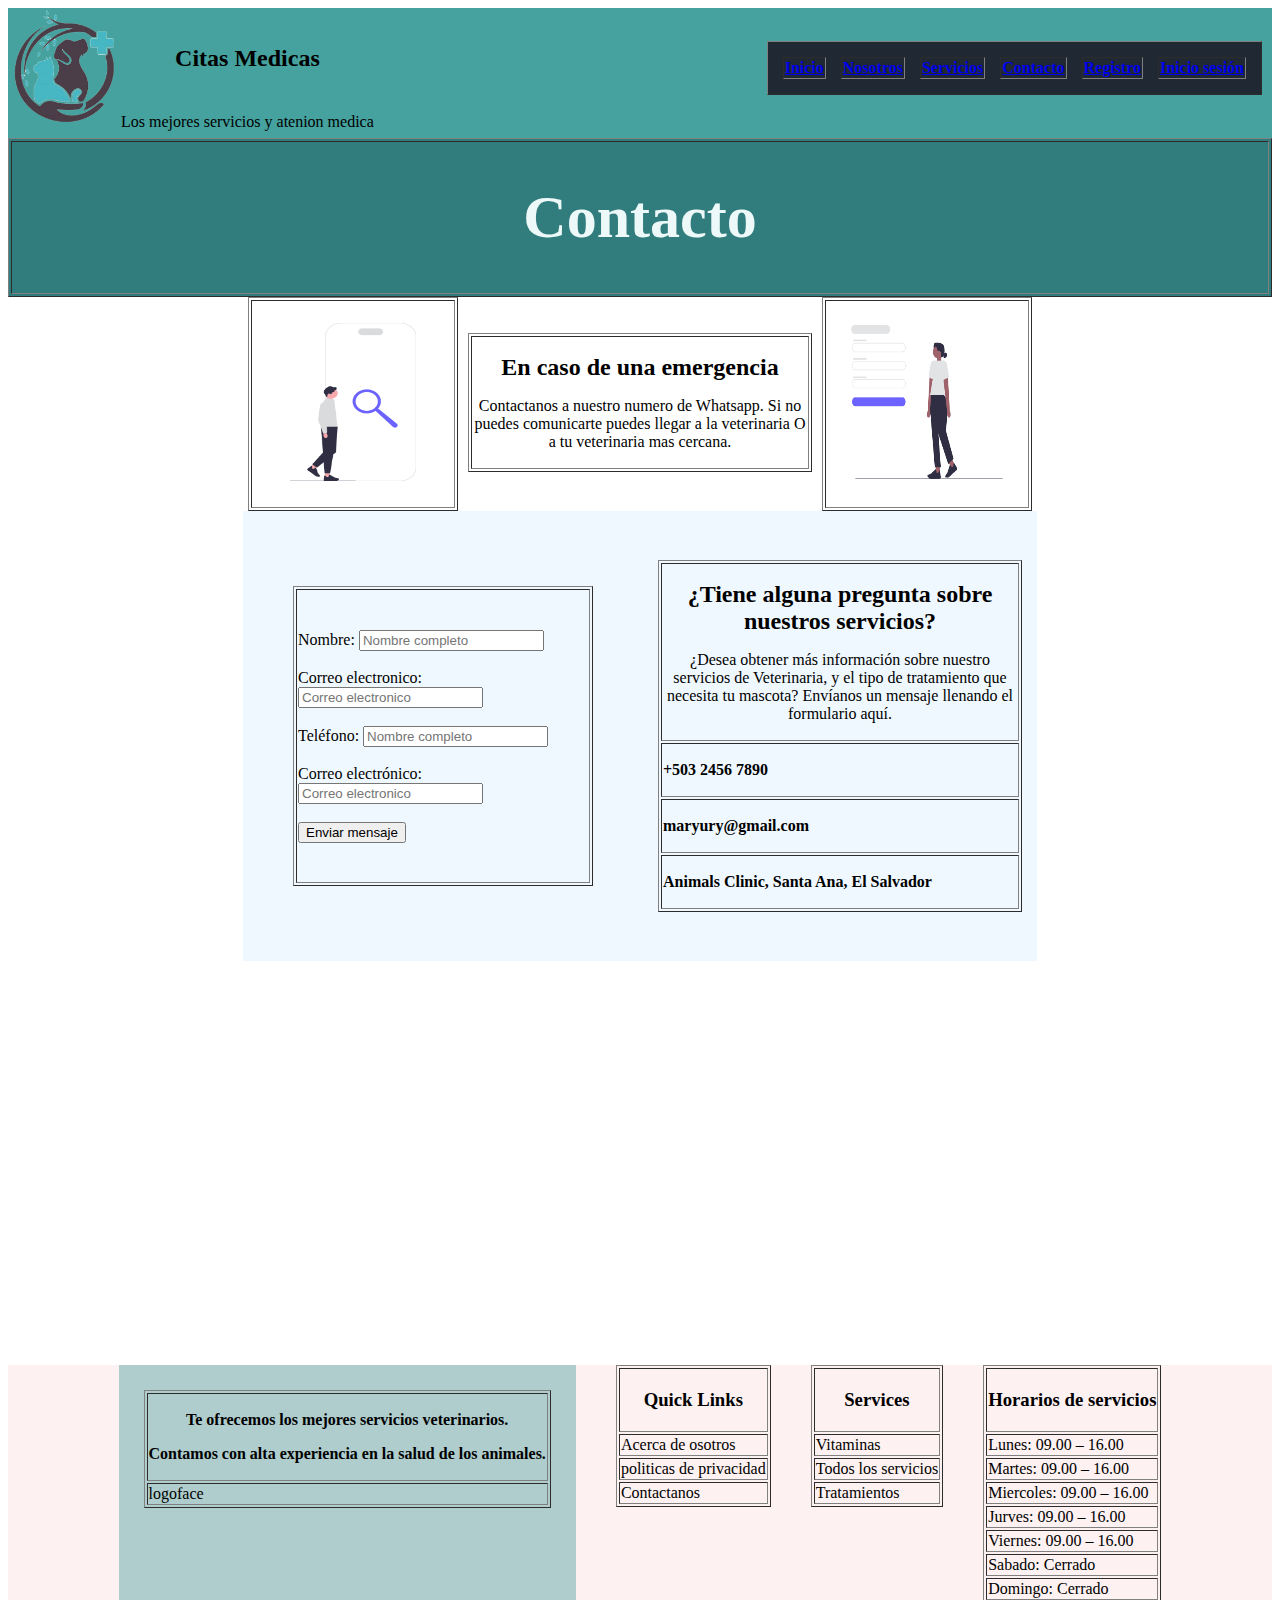
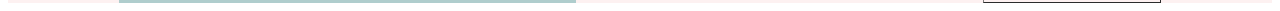
==== Contacto.html @ c59d8e66 "Arreglo de imagenes" ====
<!DOCTYPE html>
<html lang="en">
<head>
    <meta charset="UTF-8">
    <meta name="viewport" content="width=device-width, initial-scale=1.0">
    <link rel="stylesheet" href="CSS/header.css">
    <link rel="stylesheet" href="CSS/contacto.css">
    <link rel="stylesheet" href="CSS/footer.css">
    <title>CitasMedicas</title>
</head>

<body>
    
<header>
    <div class="logo">
        <img width="110" height="117" src="Images/cropped-tweb.png" alt="LogoEmpresa">
        <table>
            <tr>
                <th><h2>Citas Medicas</h2></th>        
            </tr>
            <tr>
                <td>Los mejores servicios y atenion medica</td>
            </tr>
        </table>
        </div>
    <div class="menuheader">
        <table class="menu" border="1">
            <tr>
                <th><a href="index.html">Inicio</a></th>
                <th><a href="nosotrosl.html">Nosotros</a></th>
                <th><a href="servicios.html">Servicios</a></th>
                <th><a href="Contacto.html">Contacto</a></th>
                <th><a href="Registro.html">Registro</a></th>
                <th><a href="iniciarsesion.html">Inicio sesión</a></th>
            </tr>
        </table>           
    </div>     
</header>
    <section>
        <table border="1" class="titulo">
        <tr>
            <th><h1>Contacto</h1></th>
        </tr>           
        </table>  
    </section>
  
        <div class="contenedor0">
        <div class="mobile">
            <table border="1">
                <tr><td><img src="Images/undraw_Mobile_search_jxq5.png" alt="" width="200" height="200"></td></tr>
            </table>
        </div>
    
        <div class="texto">
            <table border="1">  <br><br>
                <tr><td><p class="texto1"><font size=5 ><strong>En caso de una emergencia </strong></font></p>
                <p class="texto1">Contactanos a nuestro numero de Whatsapp.
                 Si no puedes comunicarte puedes llegar a la veterinaria
                 O a tu veterinaria mas cercana.</p>
                </td></tr>
            </table>
        </div>
    
        <div class="sing">
            <table border="1">
                <tr><td><img src="Images/undraw_Sign_up_n6im.png" alt="" width="200" height="200"></td></tr>
            </table>
        </div>
        </div>


        <div class="contenedor1">
            <div class="formulario">
                <table border="1" height="300" width="300" >  
                    <tr ><td>
                        <form action="">
                            <label for="name">Nombre: </label>
                            <input type="text" placeholder="Nombre completo" id="name" name="name"><br><br>
                            <label for="address">Correo electronico: </label>
                            <input type="email" placeholder="Correo electronico" id="address" name="address"><br><br>
                            <label for="telefono">Teléfono: </label>
                            <input type="text" placeholder="Nombre completo" id="name" name="name"><br><br>
                            <label for="address">Correo electrónico: </label>
                            <input type="email" placeholder="Correo electronico" id="address" name="address"><br><br>
                            <input type="submit" value="Enviar mensaje">
                        </form>
                        </td></tr>                
                    </table>
            </div>
        
            <div class="contacto">
                <table border="1"> 
                    <tr><td><p class="texto1"><font size=5 ><strong>
                        ¿Tiene alguna pregunta sobre nuestros servicios?​ </strong></font></p>
                    <p class="texto1">¿Desea obtener más información sobre nuestro servicios de Veterinaria, 
                        y el tipo de tratamiento que necesita tu mascota? Envíanos un mensaje llenando el formulario aquí.</p>
                    </td></tr>
                    <tr><td><p><font size=3 ><strong>
                        +503 2456 7890​ </strong></font></p>
                    <tr><td><p><font size=3 ><strong>
                        maryury@gmail.com​ </strong></font></p>
                    <tr><td><p><font size=3 ><strong>
                        Animals Clinic, Santa Ana, El Salvador​ </strong></font></p>
                </table>
            </div>
        
        </div>
        <!– COMENTARIO aqui se inserto el mapa google –>
        <iframe src="https://www.google.com/maps/embed?pb=!1m14!1m12!1m3!1d30972.15860311857!2d-89.58222066733934!3d13.987162929181972!2m3!1f0!2f0!3f0!3m2!1i1024!2i768!4f13.1!5e0!3m2!1ses!2ssv!4v1695148014497!5m2!1ses!2ssv" 
        width="1385" height="400" style="border:0;" allowfullscreen="" loading="lazy" referrerpolicy="no-referrer-when-downgrade"></iframe>
      
    
        <footer class="footer" border="1">
            
            <div class="contenedor">
               <div class="columna1">
                    <table border="1">
                        <tr>
                           <th><p>Te ofrecemos los mejores servicios veterinarios. </p>
                            <p>Contamos con alta experiencia en la salud de los animales.</p></th>
                       </tr>
                       <tr><td>logoface</td></tr>
                       </table>
                </div>
    
                <div class="columna2">
                </table>
                <table border="1">
                    <tr><th><h3>Quick Links</h3></th></tr>
                    <tr><td>Acerca de osotros</td></tr>
                    <tr><td>politicas de privacidad</td></tr>
                    <tr><td>Contactanos</td></tr>
                </table>
         
                </div>
    
                <div class="columna3">
                    <table border="1">
                        <tr><th><h3>Services</h3></th></tr>
                        <tr><td>Vitaminas</td></tr>
                        <tr><td>Todos los servicios</td></tr>
                        <tr><td>Tratamientos</td></tr>
                    </table>  
                </div>
    
                <div class="columna4">
                    <table border="1">
                        <tr><th><h3>Horarios de servicios</h3></th></tr>
                        <tr><td>Lunes: 09.00 – 16.00</td></tr>
                        <tr><td>Martes: 09.00 – 16.00</td></tr>
                        <tr><td>Miercoles: 09.00 – 16.00</td></tr>
                        <tr><td>Jurves: 09.00 – 16.00</td></tr>
                        <tr><td>Viernes: 09.00 – 16.00</td></tr>
                        <tr><td>Sabado: Cerrado</td></tr>
                        <tr><td>Domingo: Cerrado</td></tr>
                    </table>
                </div>
    
    
            </div>
        </footer>
    
    
    </body> 
</html>
---- CSS/header.css ----
header{
    display: flex;
    background-color: #45A29e;
    height: 130px;
}
.logo{
    display: flex;
}
.menuheader{
    display: flex; 
    gap: 20px; 
    align-items: center;
    padding: 10px;
    height: 100px;
    margin-left: auto;
}
.menu{
    background-color: #1f2833;
    color: white;
    border-spacing: 15px;
    margin-left: auto;
}
---- CSS/contacto.css ----
.titulo{
    background-color: rgb(49, 125, 125);
    color: rgb(237, 248, 248);
    margin: auto;
    font-size: 30px;
    width: 100% ;
    height: 100px;
}
.contenedor0{
    display: flex;
    justify-content: center;
    height: auto;
    margin: 0 235px; 
}
.mobile{
    margin: 0 05px;
}
.texto{
    margin: 0 05px;
}
.texto1{
text-align: center;
}
.sing{
    margin: 0 05px;
}
.contenedor1{
    background-color: aliceblue;
    display: flex;
    justify-content: center;
    height: 450px;
    margin: 0 235px; 
    padding: 25;
}
.formulario{
    margin: auto 50px;
}
.contacto{
    margin: auto 15px;
}
---- CSS/footer.css ----
.contenedor{
    display: flex;
    justify-content: center;

}
.columna1{
    background-color: rgb(175, 205, 205);
    padding: 25px;
    margin: 0 20px;
}
.columna2{
    margin: 0 20px;
}
.columna3{
    margin: 0 20px;
}
.columna4{
    margin: 0 20px;
}

.footer {
    min-height: 70px;
    background-color: #fdf1f1;
    width: 100%;
    position: relative;
    bottom: 50;   
    margin: 20 0px;          
  }
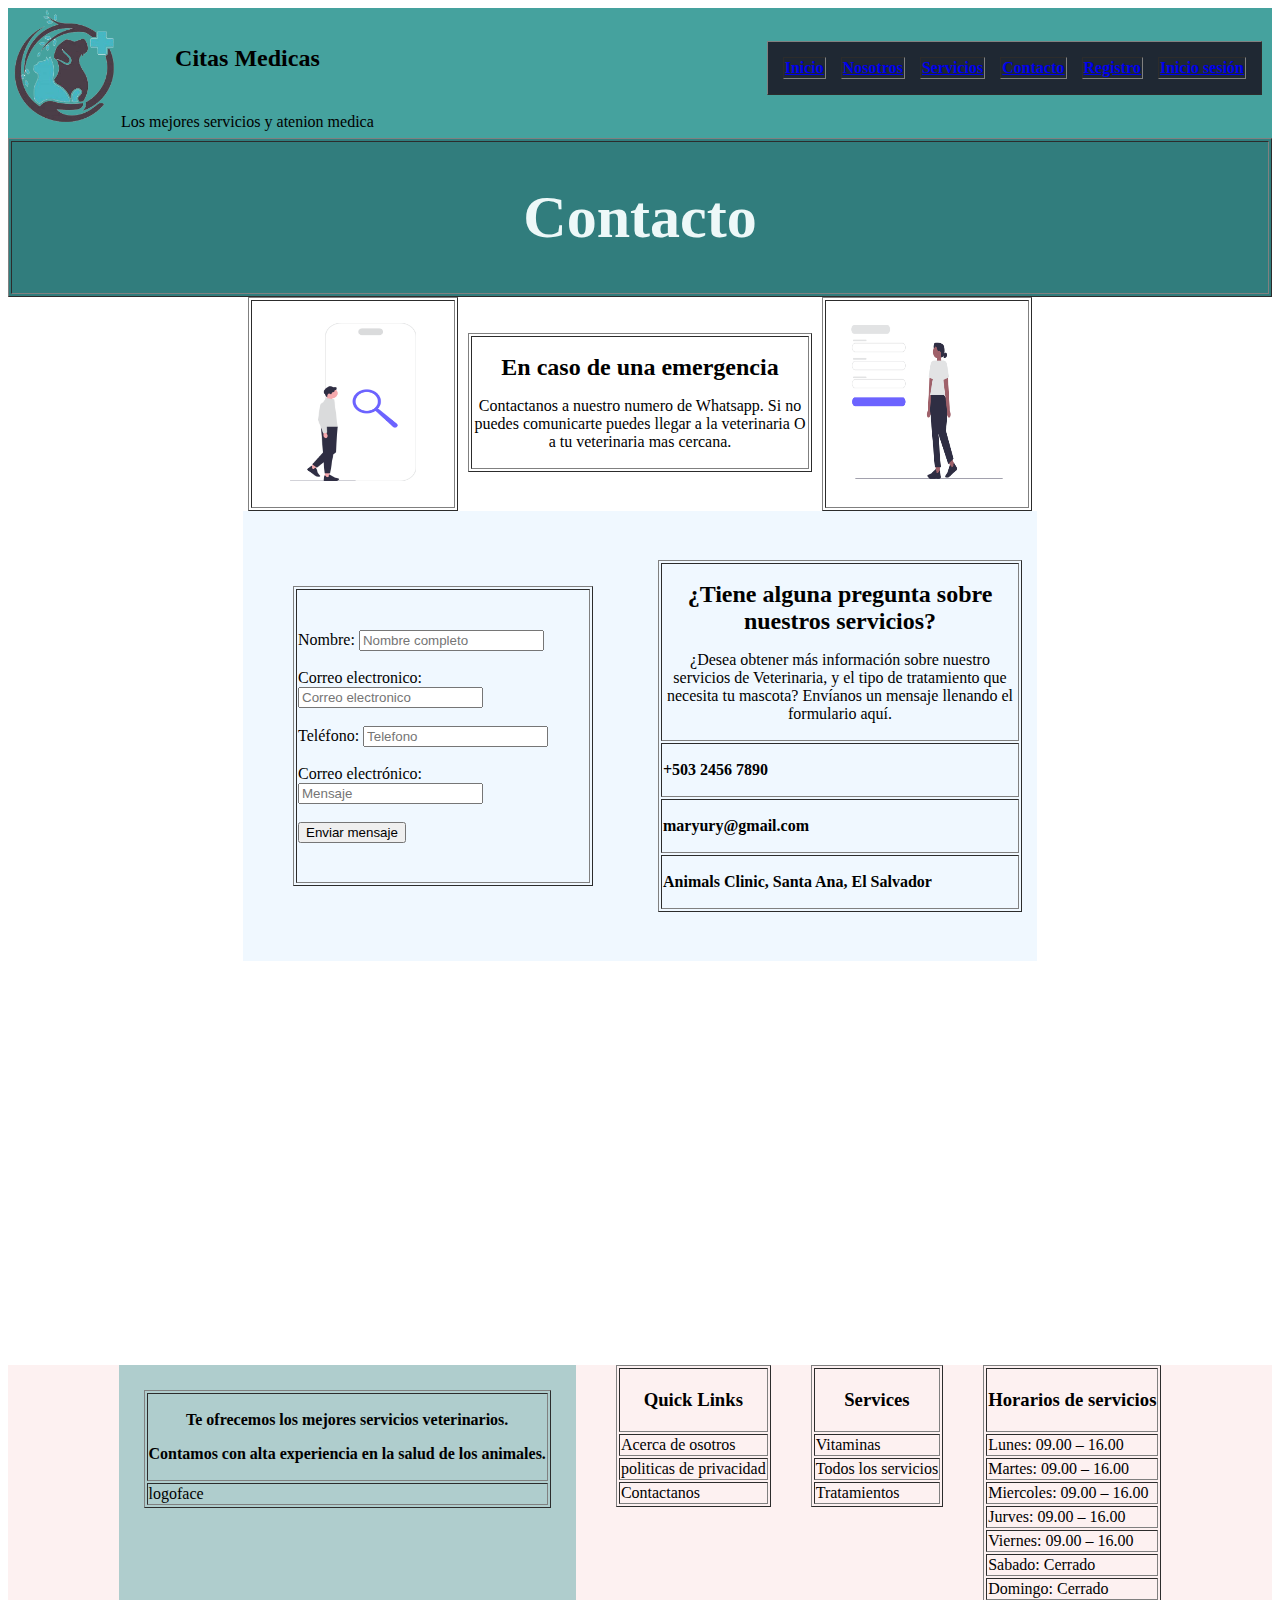
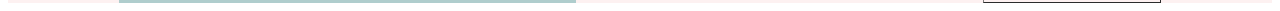
==== commit 15284677: "arreglo de imagenes en servicios y detalles en contacto" ====
--- a/Contacto.html
+++ b/Contacto.html
@@ -79,9 +79,9 @@
                             <label for="address">Correo electronico: </label>
                             <input type="email" placeholder="Correo electronico" id="address" name="address"><br><br>
                             <label for="telefono">Teléfono: </label>
-                            <input type="text" placeholder="Nombre completo" id="name" name="name"><br><br>
+                            <input type="text" placeholder="Telefono" id="number" name="number"><br><br>
                             <label for="address">Correo electrónico: </label>
-                            <input type="email" placeholder="Correo electronico" id="address" name="address"><br><br>
+                            <input type="email" placeholder="Mensaje" id="message" name="message"><br><br>
                             <input type="submit" value="Enviar mensaje">
                         </form>
                         </td></tr>                
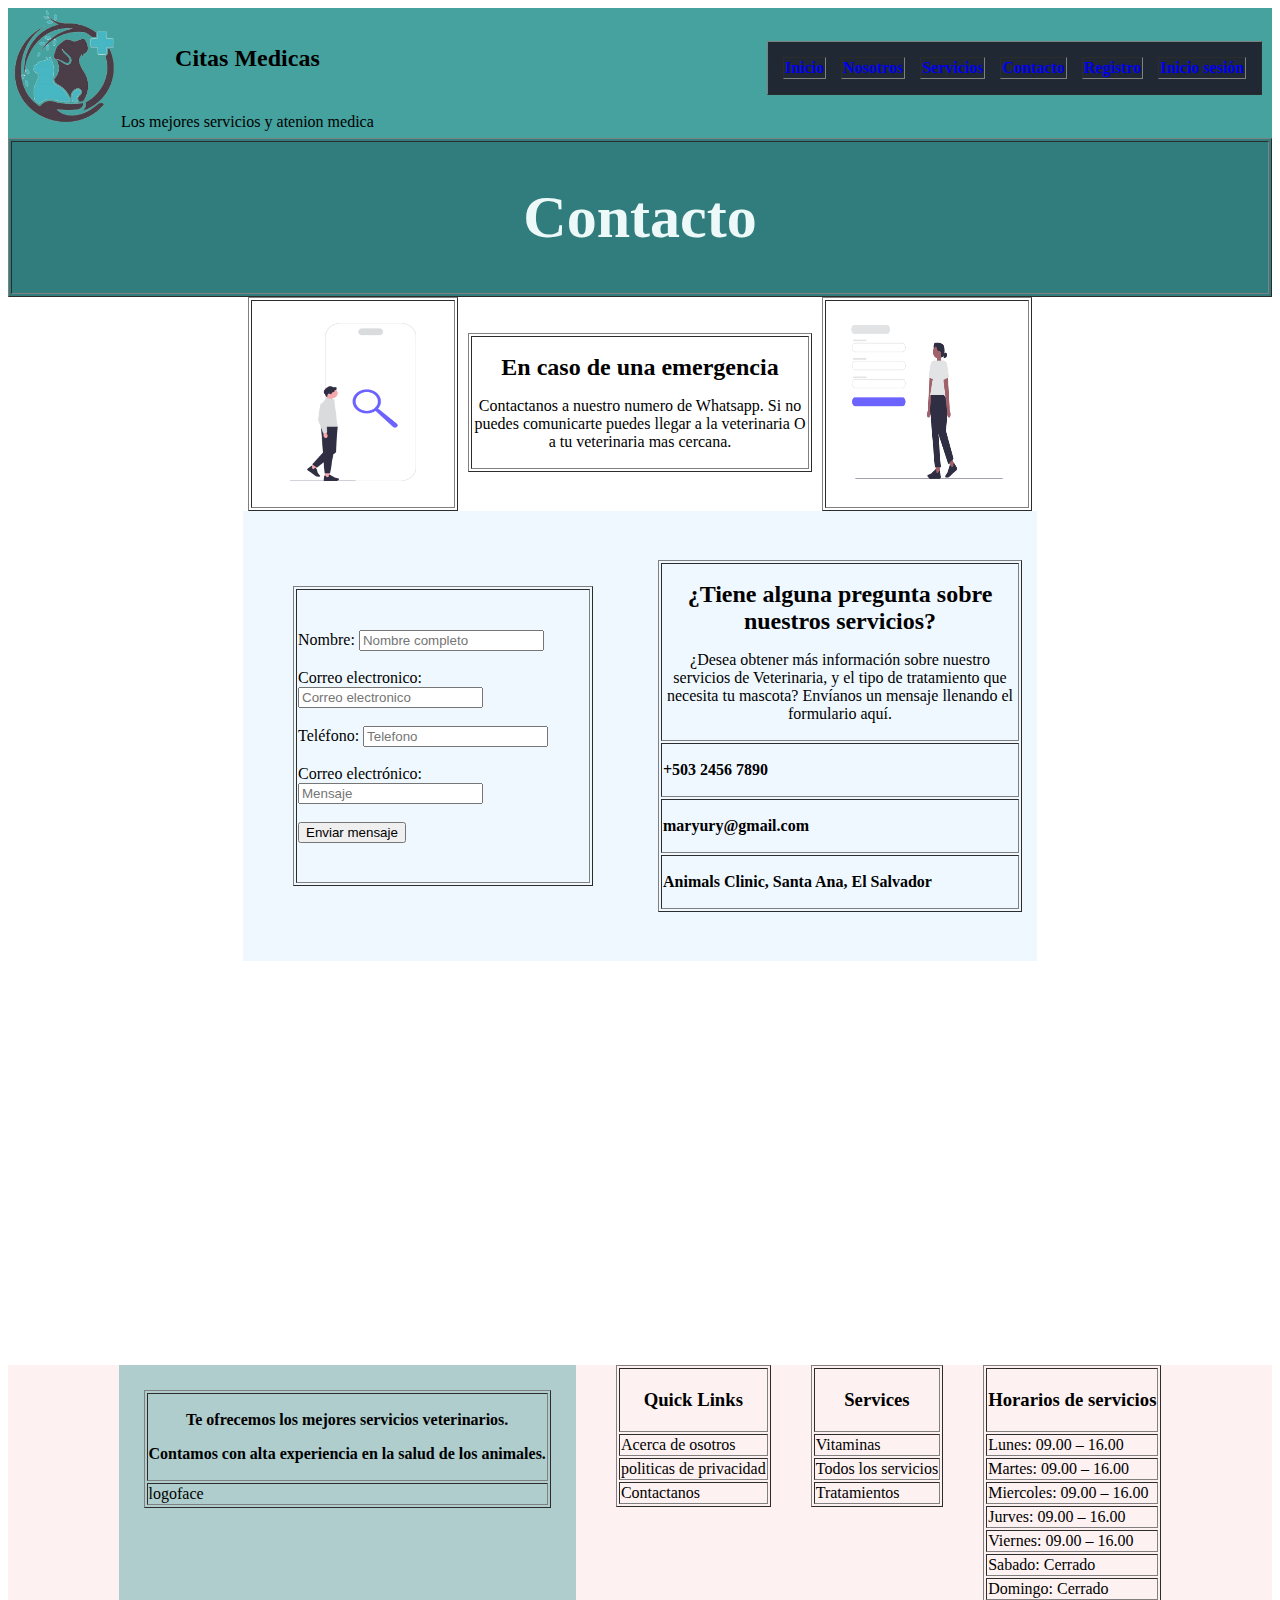
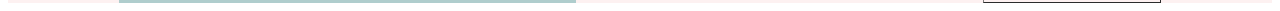
==== commit 3ba8b4a4: "Update menu header" ====
--- a/Contacto.html
+++ b/Contacto.html
@@ -26,12 +26,12 @@
     <div class="menuheader">
         <table class="menu" border="1">
             <tr>
-                <th><a href="index.html">Inicio</a></th>
-                <th><a href="nosotrosl.html">Nosotros</a></th>
-                <th><a href="servicios.html">Servicios</a></th>
-                <th><a href="Contacto.html">Contacto</a></th>
-                <th><a href="Registro.html">Registro</a></th>
-                <th><a href="iniciarsesion.html">Inicio sesión</a></th>
+                <th><a href="index.html" class="enlace" style="text-decoration:none">Inicio</a></th>
+                <th><a href="nosotrosl.html"class="enlace"style="text-decoration:none">Nosotros</a></th>
+                <th><a href="servicios.html"class="enlace"style="text-decoration:none">Servicios</a></th>
+                <th><a href="Contacto.html"class="enlace"style="text-decoration:none">Contacto</a></th>
+                <th><a href="Registro.html"class="enlace"style="text-decoration:none">Registro</a></th>
+                <th><a href="iniciarsesion.html" class="enlace"style="text-decoration:none">Inicio sesión</a></th>
             </tr>
         </table>           
     </div>     
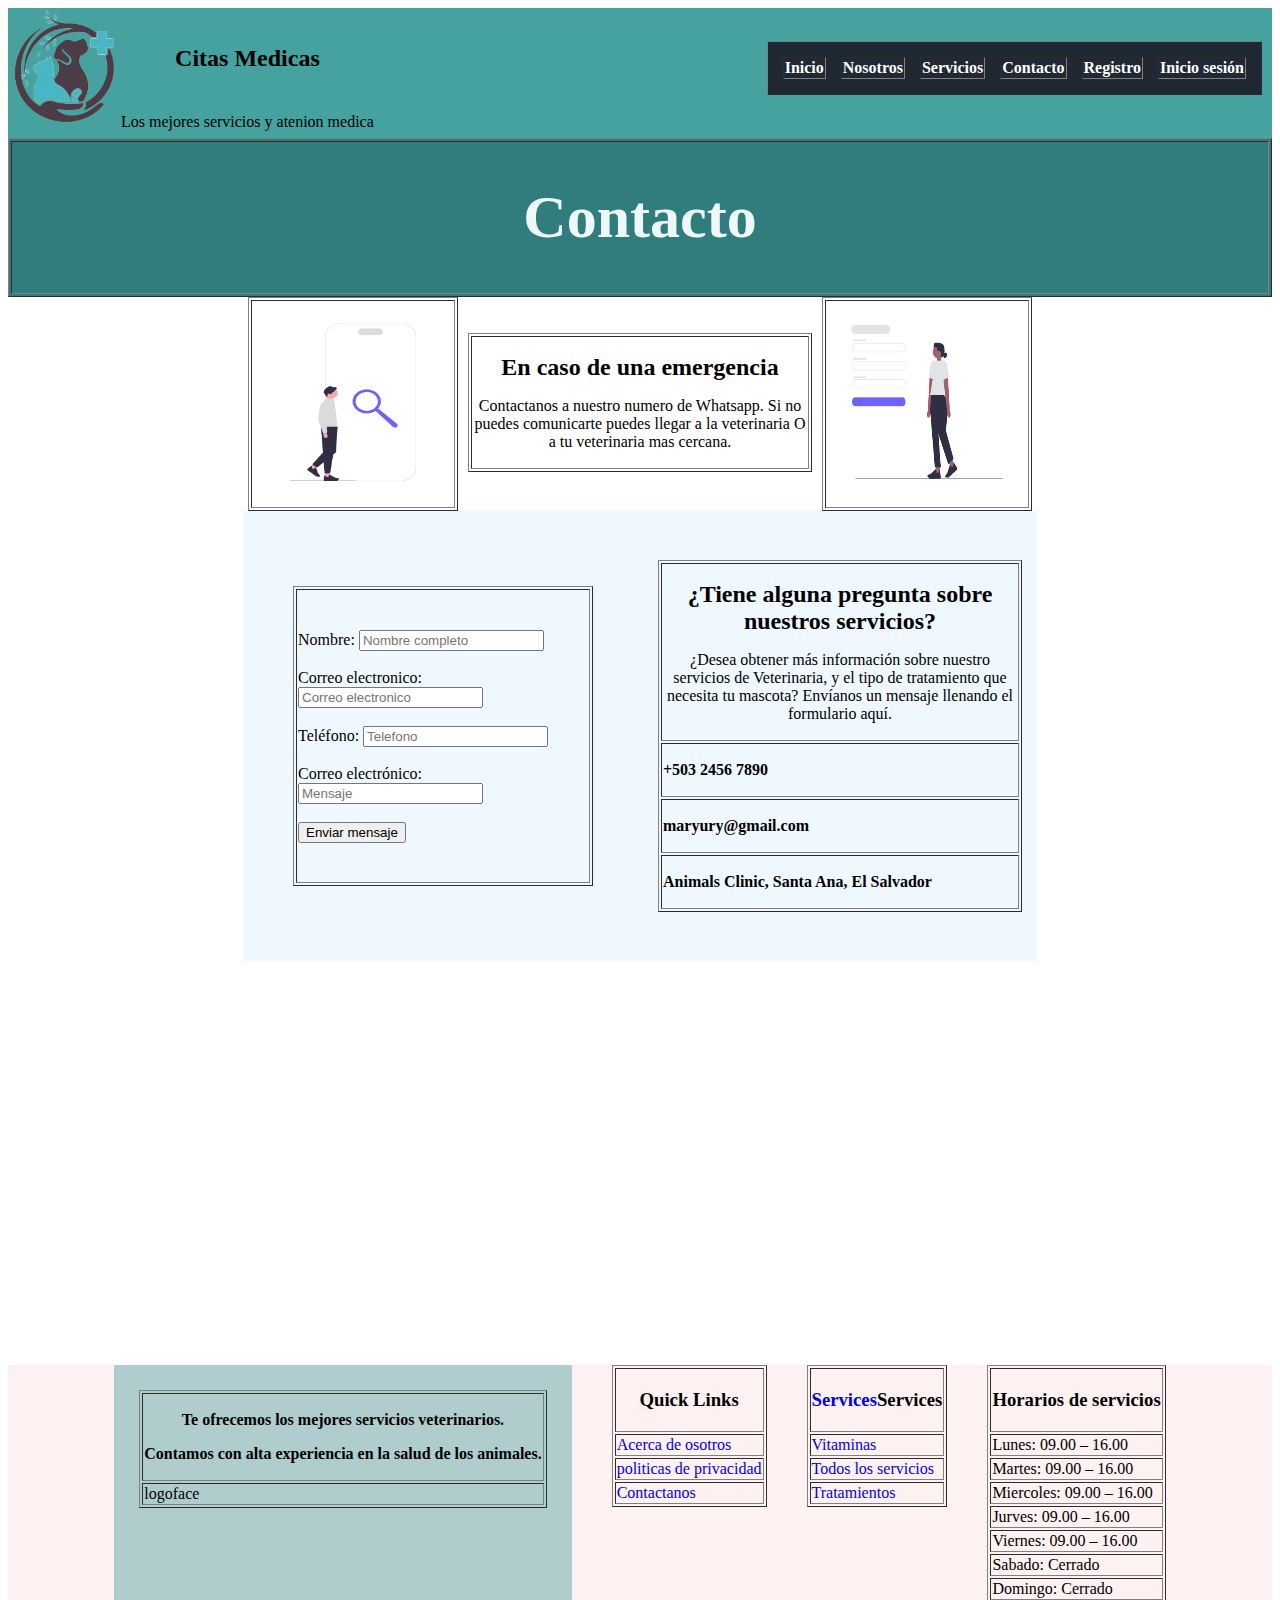
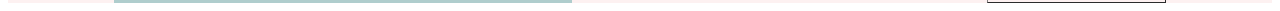
==== commit 8e5ef40b: "arreglo header y footer" ====
--- a/Contacto.html
+++ b/Contacto.html
@@ -26,12 +26,12 @@
     <div class="menuheader">
         <table class="menu" border="1">
             <tr>
-                <th><a href="index.html" class="enlace" style="text-decoration:none">Inicio</a></th>
-                <th><a href="nosotrosl.html"class="enlace"style="text-decoration:none">Nosotros</a></th>
-                <th><a href="servicios.html"class="enlace"style="text-decoration:none">Servicios</a></th>
-                <th><a href="Contacto.html"class="enlace"style="text-decoration:none">Contacto</a></th>
-                <th><a href="Registro.html"class="enlace"style="text-decoration:none">Registro</a></th>
-                <th><a href="iniciarsesion.html" class="enlace"style="text-decoration:none">Inicio sesión</a></th>
+                <th><a href="index.html" class="enlaceheader" style="text-decoration:none">Inicio</a></th>
+                <th><a href="nosotrosl.html"class="enlaceheader"style="text-decoration:none">Nosotros</a></th>
+                <th><a href="servicios.html"class="enlaceheader"style="text-decoration:none">Servicios</a></th>
+                <th><a href="Contacto.html"class="enlaceheader"style="text-decoration:none">Contacto</a></th>
+                <th><a href="Registro.html"class="enlaceheader"style="text-decoration:none">Registro</a></th>
+                <th><a href="iniciarsesion.html" class="enlaceheader"style="text-decoration:none">Inicio sesión</a></th>
             </tr>
         </table>           
     </div>     
@@ -127,20 +127,19 @@
                 </table>
                 <table border="1">
                     <tr><th><h3>Quick Links</h3></th></tr>
-                    <tr><td>Acerca de osotros</td></tr>
-                    <tr><td>politicas de privacidad</td></tr>
-                    <tr><td>Contactanos</td></tr>
-                </table>
-         
+                    <tr><td><a href="nosotrosl.html" class="enlacefooter" style="text-decoration:none">Acerca de osotros</a></td></tr>
+                    <tr><td><a href="politicas.html" class="enlacefooter" style="text-decoration:none">politicas de privacidad</a></td></tr>
+                    <tr><td><a href="politicas.html" class="enlacefooter" style="text-decoration:none">Contactanos</a></td></tr>
+                </table>   
                 </div>
-    
-                <div class="columna3">
-                    <table border="1">
-                        <tr><th><h3>Services</h3></th></tr>
-                        <tr><td>Vitaminas</td></tr>
-                        <tr><td>Todos los servicios</td></tr>
-                        <tr><td>Tratamientos</td></tr>
-                    </table>  
+
+            <div class="columna3">
+                <table border="1">
+                    <tr><th><h3><a href="servicios.html" class="enlacefooter" style="text-decoration:none">Services</a>Services</h3></th></tr>
+                    <tr><td><a href="servicios.html" class="enlacefooter" style="text-decoration:none">Vitaminas</a></td></tr>
+                    <tr><td><a href="servicios.html" class="enlacefooter" style="text-decoration:none">Todos los servicios</a></td></tr>
+                    <tr><td><a href="servicios.html" class="enlacefooter" style="text-decoration:none">Tratamientos</a></td></tr>
+                </table>  
                 </div>
     
                 <div class="columna4">
--- a/CSS/header.css
+++ b/CSS/header.css
@@ -19,4 +19,13 @@
     color: white;
     border-spacing: 15px;
     margin-left: auto;
-}+}
+.enlaceheader:link{
+    color: white;
+}
+.enlaceheader:visited{
+    color: white;
+}
+.enlaceheader:hover{
+    font-size: 1.1em;
+}
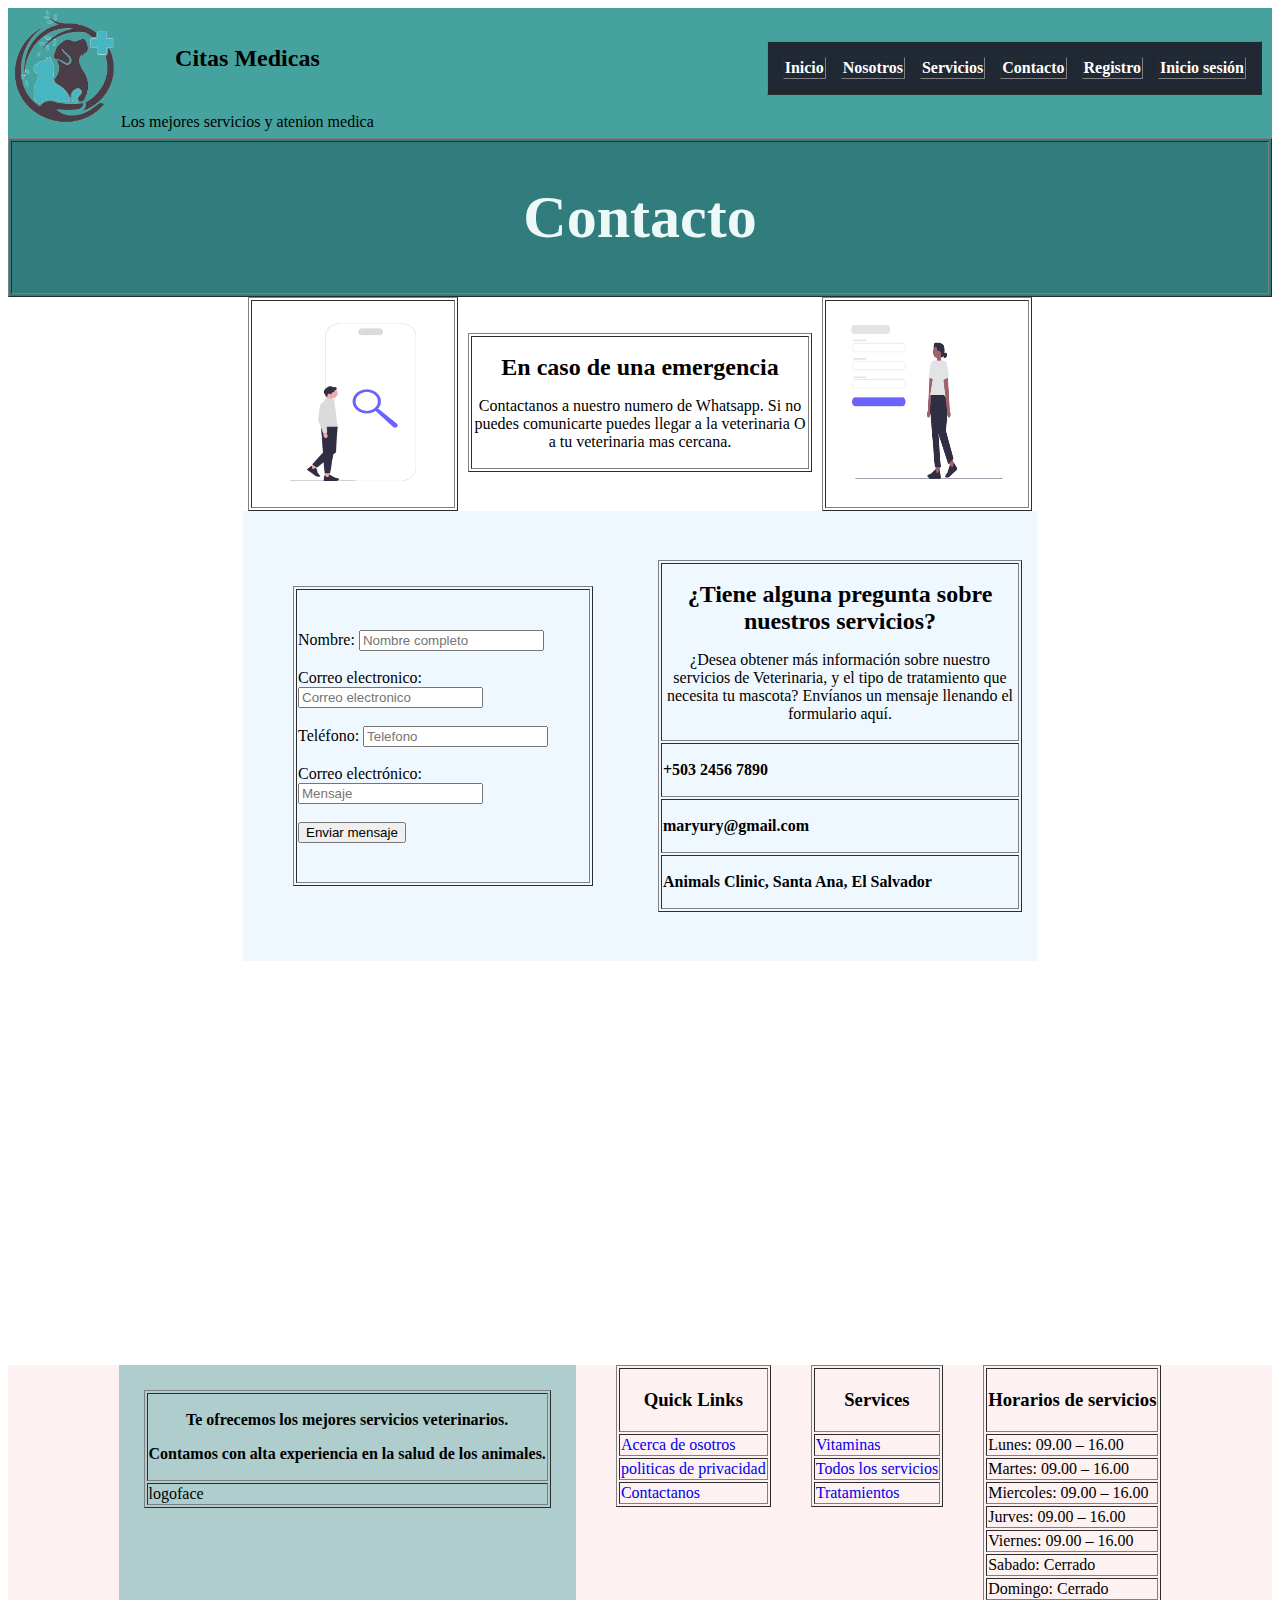
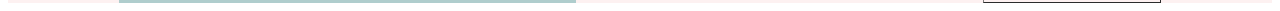
==== commit dc14fbe2: "Update Contacto.html" ====
--- a/Contacto.html
+++ b/Contacto.html
@@ -135,7 +135,7 @@
 
             <div class="columna3">
                 <table border="1">
-                    <tr><th><h3><a href="servicios.html" class="enlacefooter" style="text-decoration:none">Services</a>Services</h3></th></tr>
+                    <tr><th><h3>Services</h3></th></tr>
                     <tr><td><a href="servicios.html" class="enlacefooter" style="text-decoration:none">Vitaminas</a></td></tr>
                     <tr><td><a href="servicios.html" class="enlacefooter" style="text-decoration:none">Todos los servicios</a></td></tr>
                     <tr><td><a href="servicios.html" class="enlacefooter" style="text-decoration:none">Tratamientos</a></td></tr>
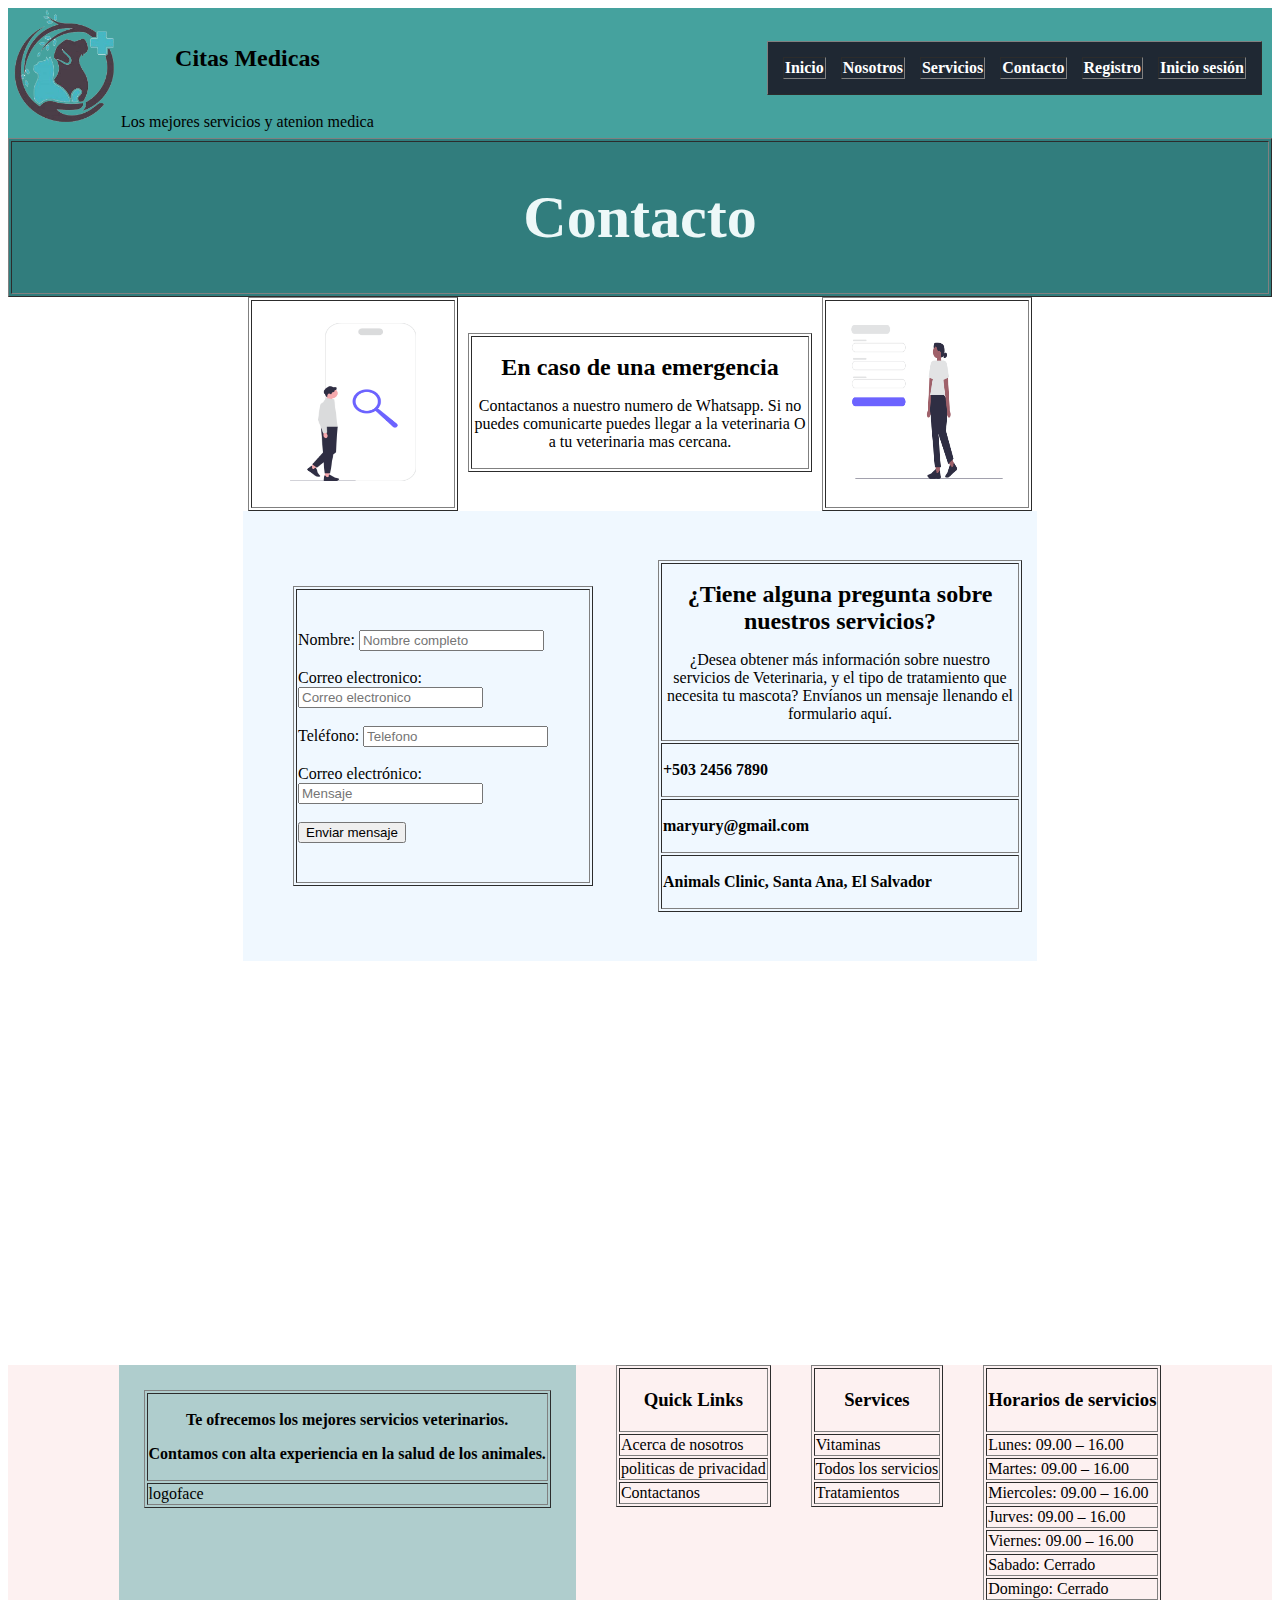
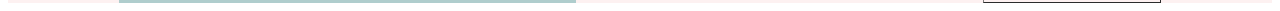
==== commit 5af8e9a3: "arreglo footer en todas las paginas" ====
--- a/Contacto.html
+++ b/Contacto.html
@@ -127,7 +127,7 @@
                 </table>
                 <table border="1">
                     <tr><th><h3>Quick Links</h3></th></tr>
-                    <tr><td><a href="nosotrosl.html" class="enlacefooter" style="text-decoration:none">Acerca de osotros</a></td></tr>
+                    <tr><td><a href="nosotrosl.html" class="enlacefooter" style="text-decoration:none">Acerca de nosotros</a></td></tr>
                     <tr><td><a href="politicas.html" class="enlacefooter" style="text-decoration:none">politicas de privacidad</a></td></tr>
                     <tr><td><a href="politicas.html" class="enlacefooter" style="text-decoration:none">Contactanos</a></td></tr>
                 </table>   
--- a/CSS/footer.css
+++ b/CSS/footer.css
@@ -25,4 +25,13 @@
     position: relative;
     bottom: 50;   
     margin: 20 0px;          
-  }+  }
+.enlacefooter:link{
+    color: black;
+}
+.enlacefooter:visited{
+    color: black;
+}
+.enlacefooter:hover{
+    color: blue;
+}
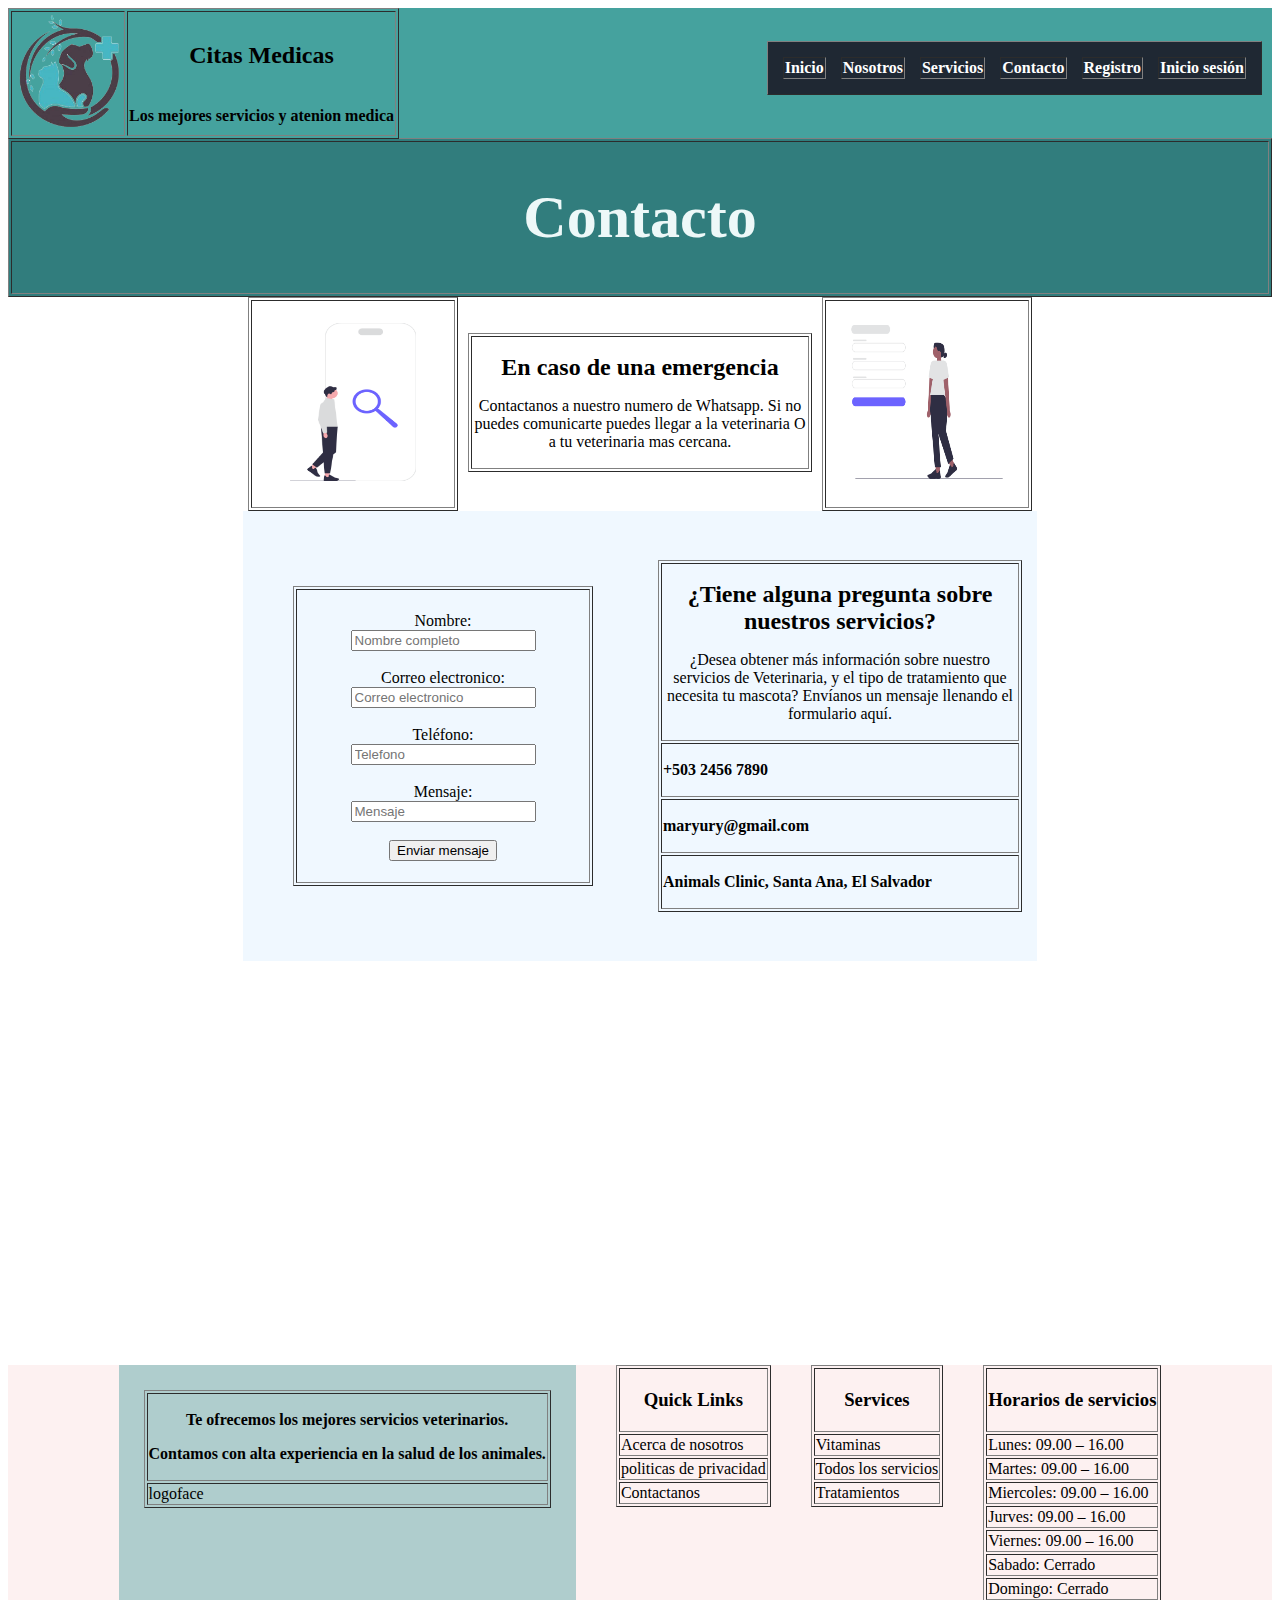
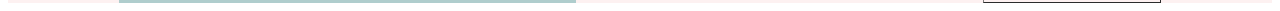
==== commit b4ecd7fb: "modificacion de header en todas las paginas y su css como de indez y contacto y arreglo de contacto " ====
--- a/Contacto.html
+++ b/Contacto.html
@@ -13,13 +13,11 @@
     
 <header>
     <div class="logo">
-        <img width="110" height="117" src="Images/cropped-tweb.png" alt="LogoEmpresa">
-        <table>
+        <table border="1">
             <tr>
-                <th><h2>Citas Medicas</h2></th>        
-            </tr>
-            <tr>
-                <td>Los mejores servicios y atenion medica</td>
+                <th><img width="110" height="117" src="Images/cropped-tweb.png" alt="LogoEmpresa"></th>
+                <th><h2 >Citas Medicas</h2><br>
+                    Los mejores servicios y atenion medica</th>        
             </tr>
         </table>
         </div>
@@ -74,13 +72,13 @@
                 <table border="1" height="300" width="300" >  
                     <tr ><td>
                         <form action="">
-                            <label for="name">Nombre: </label>
+                            <label for="name">Nombre: </label><br>
                             <input type="text" placeholder="Nombre completo" id="name" name="name"><br><br>
-                            <label for="address">Correo electronico: </label>
+                            <label for="address">Correo electronico: </label><br>
                             <input type="email" placeholder="Correo electronico" id="address" name="address"><br><br>
-                            <label for="telefono">Teléfono: </label>
+                            <label for="telefono">Teléfono: </label><br>
                             <input type="text" placeholder="Telefono" id="number" name="number"><br><br>
-                            <label for="address">Correo electrónico: </label>
+                            <label for="address">Mensaje: </label><br>
                             <input type="email" placeholder="Mensaje" id="message" name="message"><br><br>
                             <input type="submit" value="Enviar mensaje">
                         </form>
--- a/CSS/header.css
+++ b/CSS/header.css
@@ -27,5 +27,5 @@
     color: white;
 }
 .enlaceheader:hover{
-    font-size: 1.1em;
+    font-size: 1.5em;
 }
--- a/CSS/contacto.css
+++ b/CSS/contacto.css
@@ -34,6 +34,7 @@
 }
 .formulario{
     margin: auto 50px;
+    text-align: center;
 }
 .contacto{
     margin: auto 15px;
